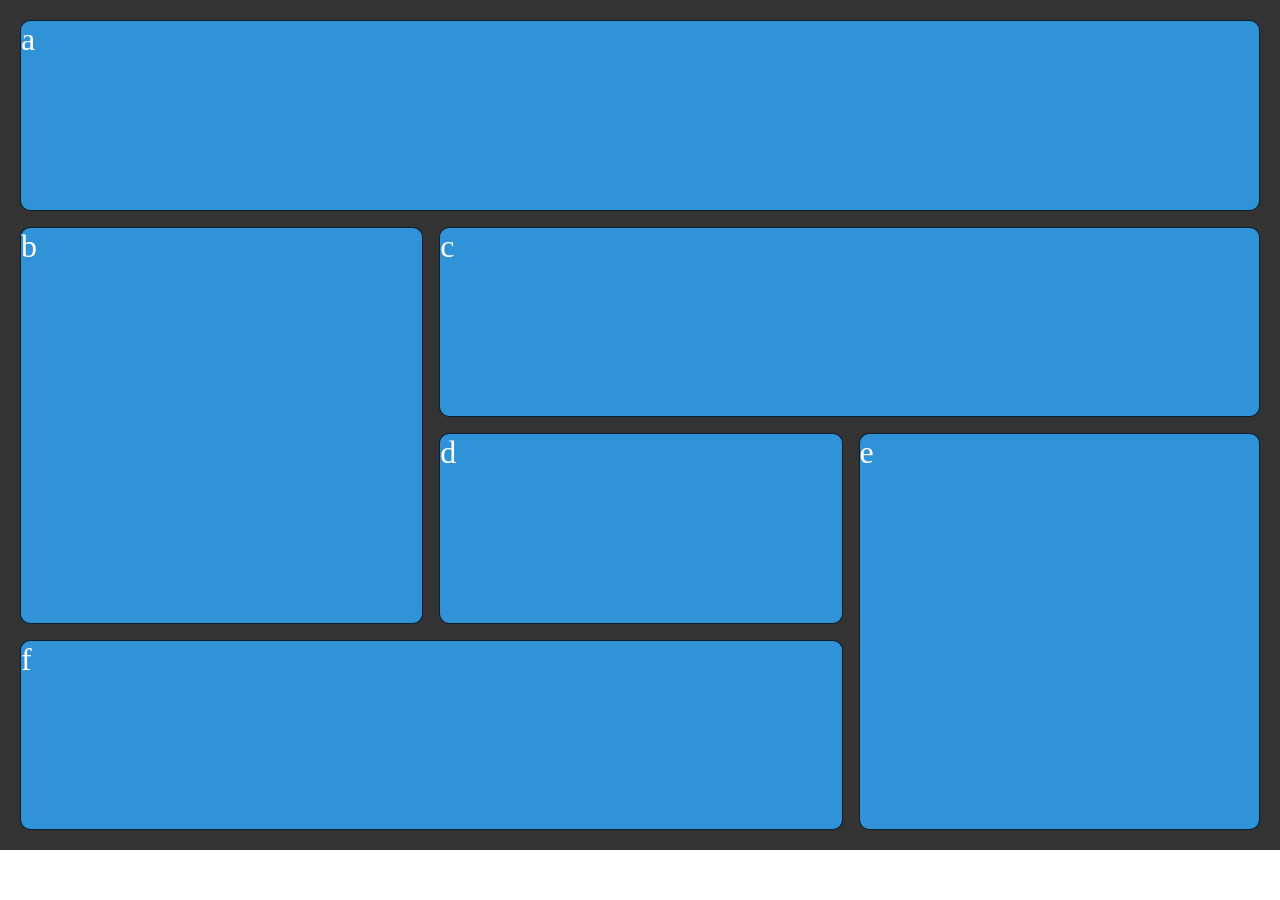
==== EX-1/index.html @ 8f375b1d "Week5" ====
<!DOCTYPE html>
<html lang="en">
<head>
    <meta charset="UTF-8">
    <meta name="viewport" content="width=device-width, initial-scale=1.0">
    <title>Grid</title>
    <link rel="stylesheet" href="style.css">
</head>
<body>
    <div class="wrapper">
        <div class="item a">a</div>
        <div class="item b">b</div>
        <div class="item c">c</div>  
        <div class="item d">d</div>
        <div class="item e">e</div>
        <div class="item f">f</div>  
      </div>
</body>
</html>
---- EX-1/style.css ----
/* Styling only */
body {
  margin: 0;
}

.wrapper {
  background-color: #333333;
  color: #444;
  padding: 20px;
  height: 90vh;
  display: grid;
  gap:1em;
}
.a{
  grid-column: span 3;
}
.b{
  grid-row:span 2;
}
.c{
  grid-column:span 2; 
}
.d{
  grid-row:span 1;
}
.e{
  grid-row: span 2;
}
.f{
  grid-column: span 2;
}
.item {
  background-color: #3092d7;
  color: #fff;
  border-radius: 10px;
  border: 1px solid rgba(0, 0, 0, 0.8);
  font-size: 2em;
}

/* Layouting only  (your work)*/
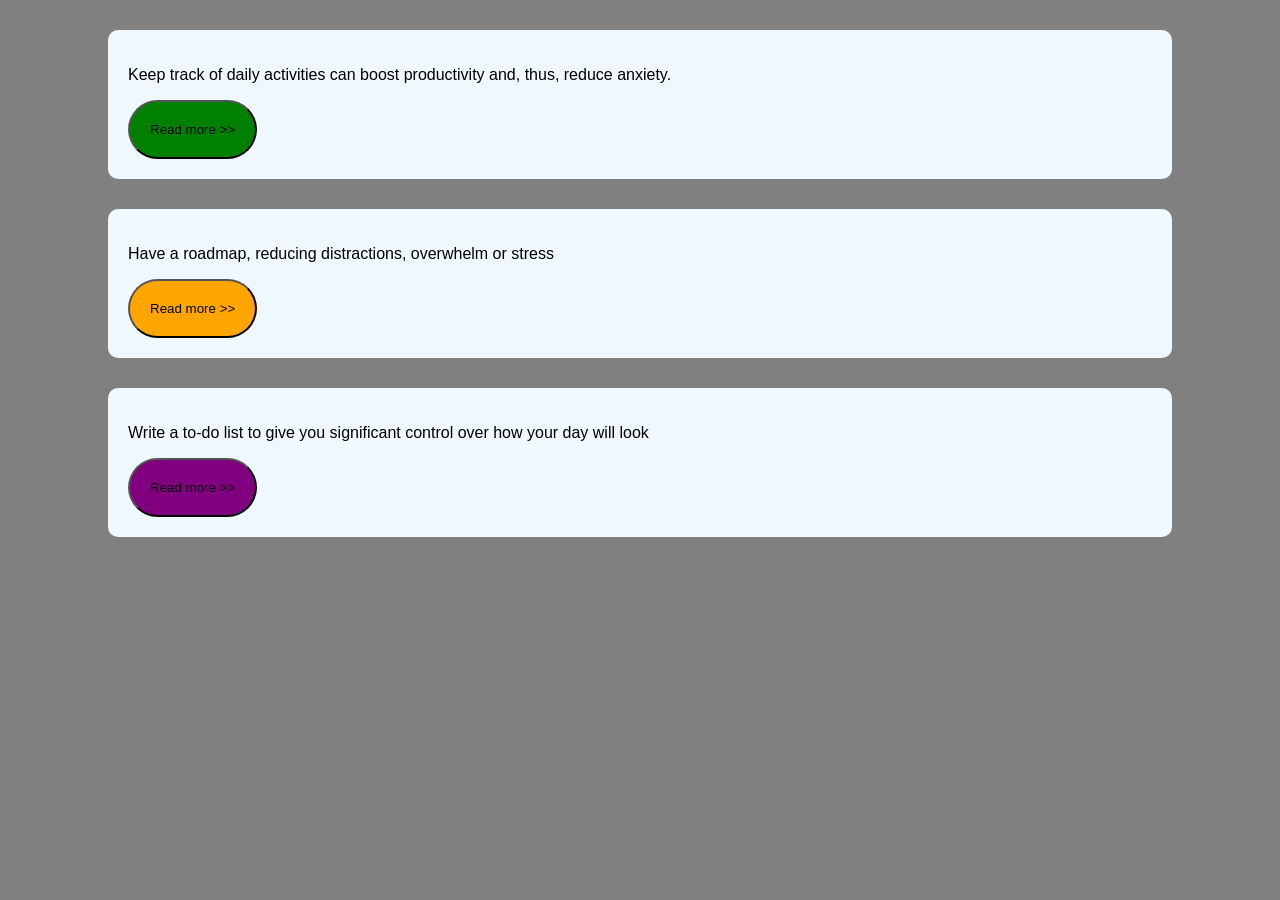
==== commit a3bd95ca: "Week3" ====
--- a/EX-1/index.html
+++ b/EX-1/index.html
@@ -2,18 +2,23 @@
 <html lang="en">
 <head>
     <meta charset="UTF-8">
+    <meta http-equiv="X-UA-Compatible" content="IE=edge">
     <meta name="viewport" content="width=device-width, initial-scale=1.0">
-    <title>Grid</title>
     <link rel="stylesheet" href="style.css">
 </head>
 <body>
-    <div class="wrapper">
-        <div class="item a">a</div>
-        <div class="item b">b</div>
-        <div class="item c">c</div>  
-        <div class="item d">d</div>
-        <div class="item e">e</div>
-        <div class="item f">f</div>  
-      </div>
+
+  <div style="background-color: aliceblue;">
+      <p>Keep track of daily activities can boost productivity and, thus, reduce anxiety.</p>
+      <button class="GR">Read more >></button>
+  </div>
+  <div style="background-color: aliceblue;">
+      <p>Have a roadmap, reducing distractions, overwhelm or stress</p>
+      <button class="OR">Read more >></button>
+  </div>
+  <div style="background-color: aliceblue;" >
+      <p>Write a to-do list to give you significant control over how your day will look</p>
+      <button class="PU">Read more >></button>
+  </div>
 </body>
 </html>
--- a/EX-1/style.css
+++ b/EX-1/style.css
@@ -1,43 +1,31 @@
-/* Styling only */
 body {
-  margin: 0;
+    background: grey;
+    font-family: sans-serif;
 }
+div{
+    margin-left: 100px;
+    margin-right: 100px;
+    margin-top: 30px;
+    margin-bottom: 30px;
+    padding: 20px;
+    border-radius: 10px;
+}
+.GR{
+    padding: 20px;
+    border-radius: 30px;
+    background-color:green;
+}
+.OR{
+    padding: 20px;
+    border-radius: 30px;
+    background-color:orange;
+}
+.PU{
+    padding: 20px;
+    border-radius: 30px;
+    background-color:purple;
+}
+button:hover{
+    filter: brightness(150%); 
 
-.wrapper {
-  background-color: #333333;
-  color: #444;
-  padding: 20px;
-  height: 90vh;
-  display: grid;
-  gap:1em;
-}
-.a{
-  grid-column: span 3;
-}
-.b{
-  grid-row:span 2;
-}
-.c{
-  grid-column:span 2; 
-}
-.d{
-  grid-row:span 1;
-}
-.e{
-  grid-row: span 2;
-}
-.f{
-  grid-column: span 2;
-}
-.item {
-  background-color: #3092d7;
-  color: #fff;
-  border-radius: 10px;
-  border: 1px solid rgba(0, 0, 0, 0.8);
-  font-size: 2em;
-}
-
-/* Layouting only  (your work)*/
-
- 
- +}
